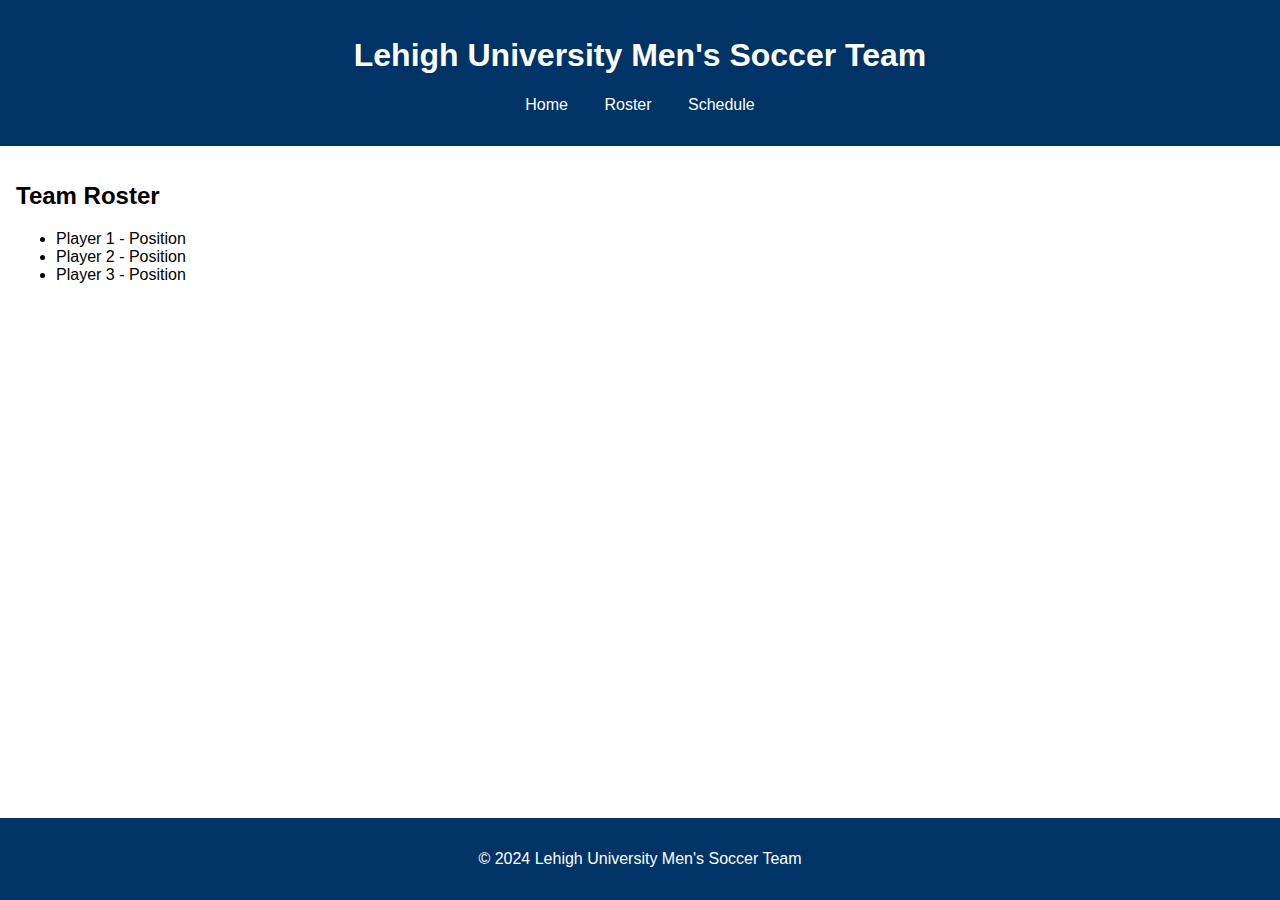
==== roster.html @ 5f936619 "Add files via upload" ====
<!DOCTYPE html>
<html lang="en">
<head>
    <meta charset="UTF-8">
    <meta name="viewport" content="width=device-width, initial-scale=1.0">
    <title>Roster - Lehigh University Men's Soccer Team</title>
    <link rel="stylesheet" href="styles.css">
</head>
<body>
    <header>
        <h1>Lehigh University Men's Soccer Team</h1>
        <nav>
            <ul>
                <li><a href="index.html">Home</a></li>
                <li><a href="roster.html">Roster</a></li>
                <li><a href="schedule.html">Schedule</a></li>
            </ul>
        </nav>
    </header>
    <main>
        <section id="roster">
            <h2>Team Roster</h2>
            <ul>
                <li>Player 1 - Position</li>
                <li>Player 2 - Position</li>
                <li>Player 3 - Position</li>
                <!-- Add more players as needed -->
            </ul>
        </section>
    </main>
    <footer>
        <p>&copy; 2024 Lehigh University Men's Soccer Team</p>
    </footer>
</body>
</html>
---- styles.css ----
body {
    font-family: Arial, sans-serif;
    margin: 0;
    padding: 0;
}

header {
    background-color: #003366;
    color: white;
    padding: 1em 0;
    text-align: center;
}

nav ul {
    list-style: none;
    padding: 0;
}

nav ul li {
    display: inline;
    margin: 0 1em;
}

nav ul li a {
    color: white;
    text-decoration: none;
}

main {
    padding: 1em;
}

section {
    margin-bottom: 2em;
}

footer {
    background-color: #003366;
    color: white;
    text-align: center;
    padding: 1em 0;
    position: fixed;
    width: 100%;
    bottom: 0;
}
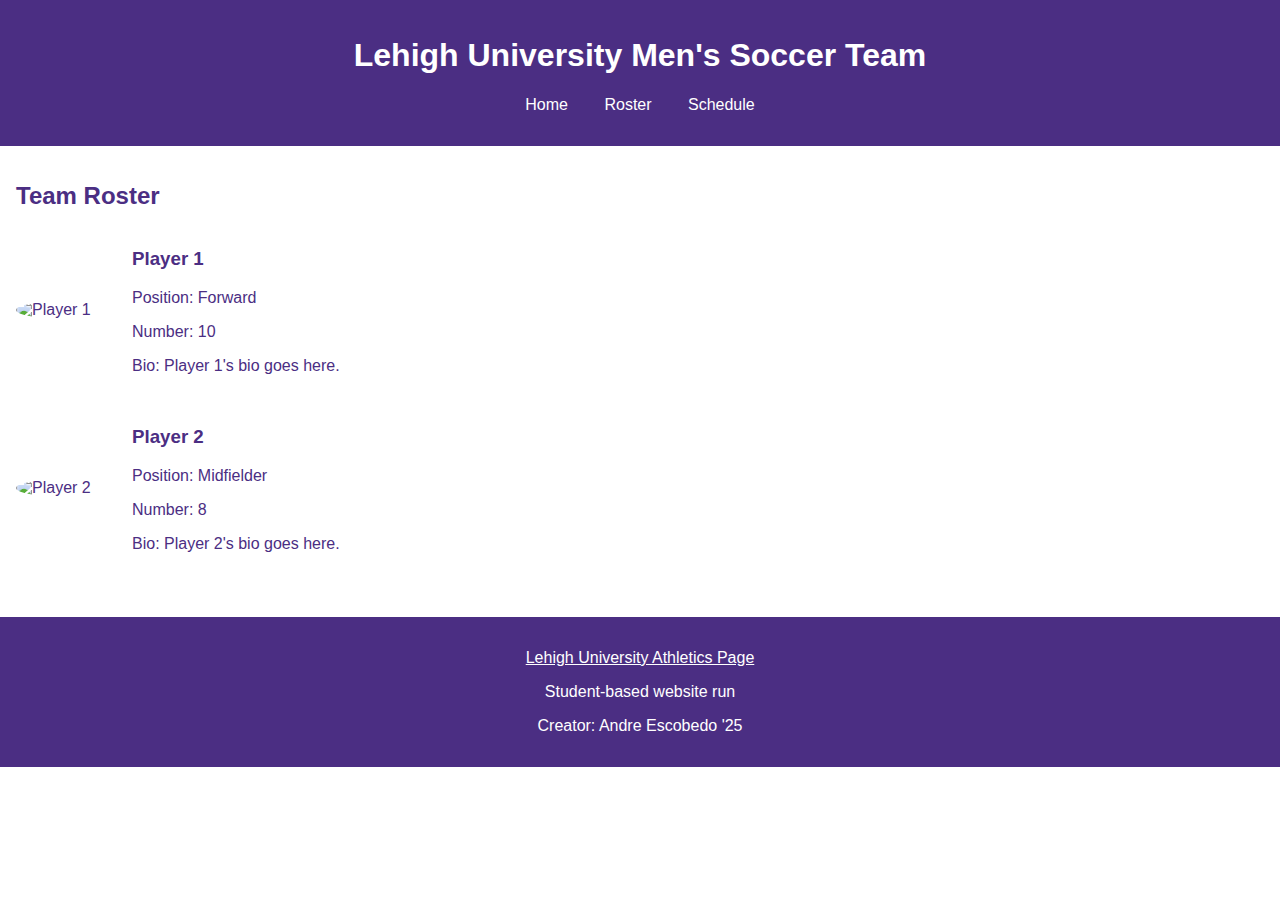
==== commit 8d4fe9da: "roster.html" ====
--- a/roster.html
+++ b/roster.html
@@ -18,18 +18,33 @@
         </nav>
     </header>
     <main>
-        <section id="roster">
+        <section id="roster" class="roster">
             <h2>Team Roster</h2>
-            <ul>
-                <li>Player 1 - Position</li>
-                <li>Player 2 - Position</li>
-                <li>Player 3 - Position</li>
-                <!-- Add more players as needed -->
-            </ul>
+            <div class="player">
+                <img src="player1.jpg" alt="Player 1">
+                <div>
+                    <h3>Player 1</h3>
+                    <p>Position: Forward</p>
+                    <p>Number: 10</p>
+                    <p>Bio: Player 1's bio goes here.</p>
+                </div>
+            </div>
+            <div class="player">
+                <img src="player2.jpg" alt="Player 2">
+                <div>
+                    <h3>Player 2</h3>
+                    <p>Position: Midfielder</p>
+                    <p>Number: 8</p>
+                    <p>Bio: Player 2's bio goes here.</p>
+                </div>
+            </div>
+            <!-- Add more players as needed -->
         </section>
     </main>
     <footer>
-        <p>&copy; 2024 Lehigh University Men's Soccer Team</p>
+        <p><a href="https://lehighsports.com/" target="_blank">Lehigh University Athletics Page</a></p>
+        <p>Student-based website run</p>
+        <p>Creator: Andre Escobedo '25</p>
     </footer>
 </body>
 </html>
--- a/styles.css
+++ b/styles.css
@@ -2,11 +2,13 @@
     font-family: Arial, sans-serif;
     margin: 0;
     padding: 0;
+    background-color: #FFFFFF;
+    color: #4B2E83;
 }
 
 header {
-    background-color: #003366;
-    color: white;
+    background-color: #4B2E83; /* Brown color */
+    color: #FFFFFF; /* White color */
     padding: 1em 0;
     text-align: center;
 }
@@ -22,7 +24,7 @@
 }
 
 nav ul li a {
-    color: white;
+    color: #FFFFFF;
     text-decoration: none;
 }
 
@@ -35,11 +37,46 @@
 }
 
 footer {
-    background-color: #003366;
-    color: white;
+    background-color: #4B2E83;
+    color: #FFFFFF;
     text-align: center;
     padding: 1em 0;
-    position: fixed;
+    position: relative;
+    bottom: 0;
     width: 100%;
-    bottom: 0;
 }
+
+footer a {
+    color: #FFFFFF;
+    text-decoration: underline;
+}
+
+.roster img {
+    width: 100px;
+    height: auto;
+    border-radius: 50%;
+}
+
+.roster .player {
+    display: flex;
+    align-items: center;
+    margin-bottom: 1em;
+}
+
+.roster .player img {
+    margin-right: 1em;
+}
+
+.schedule table {
+    width: 100%;
+    border-collapse: collapse;
+}
+
+.schedule table, .schedule th, .schedule td {
+    border: 1px solid #4B2E83;
+}
+
+.schedule th, .schedule td {
+    padding: 0.5em;
+    text-align: left;
+}
